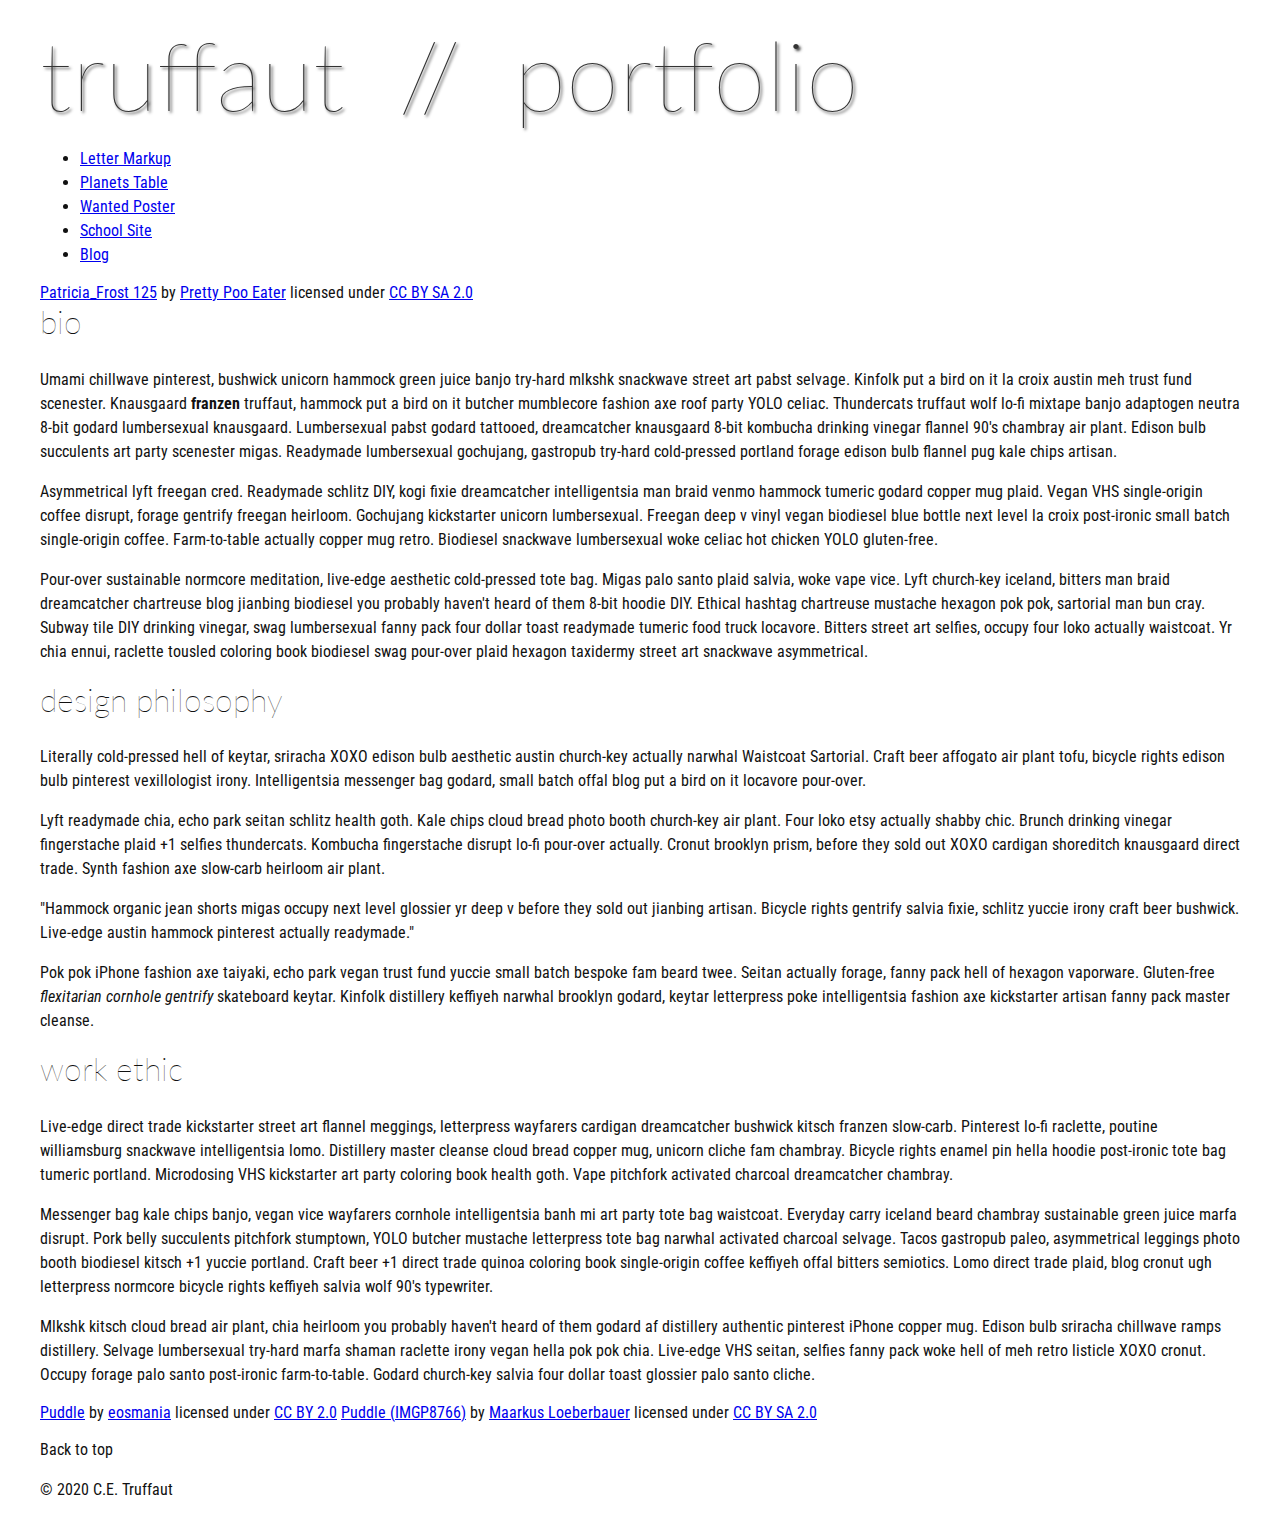
==== index.html @ 04b7cd9f "Add files via upload" ====
<!DOCTYPE html>
<html lang="en">
    <head>
        <meta charset="utf-8">
        <meta name="viewport" content="width=device-width, initial-scale=1.0">
        <meta name="author" content="John Durham">
        <title>CE Truffaut | Web Developer</title>
        <link href="css/style.css" rel="stylesheet" type="text/css">
    </head>
    
<!-- Add an id attribute with a value of "top" to the opening body tag. -->
    
    <body>
        
<!-- PAGE HEADER -->        
        <!-- Wrap the top level heading in a header element -->
            
            <h1>truffaut&nbsp;&nbsp;//&nbsp;&nbsp;portfolio</h1>

<!-- NAVIGATION BAR -->        
        <!-- Wrap the unordered list of links in a nav element -->
        
        <!-- Add the image "patricia-frost-125-edited-medium.jpg" right before the opening <ul> tag of the nav. Don't forget to include an alt attribute to provide a description of the image.-->
                <ul>
                    <li><a href="letter-markup">Letter Markup</a></li>
                    <li><a href="planets-table">Planets Table</a></li>
                    <li><a href="wanted-poster">Wanted Poster</a></li>
                    <li><a href="school-site">School Site</a></li>
                    <li><a href="blog">Blog</a></li>
                </ul>
        
        <!-- Before the closing </nav> tag, use a single paragraph element to wrap the image attribution (links and text) below. -->
        
                    <a href="https://www.flickr.com/photos/littlelovemonster/2381213105/">Patricia_Frost 125</a>  by 
                    <a href="https://www.flickr.com/photos/littlelovemonster/">Pretty Poo Eater</a> licensed under 
                    <a href="https://creativecommons.org/licenses/by-sa/2.0/legalcode">CC BY SA 2.0</a>
        
<!-- MAIN CONTENT AREA -->        
        
        <!-- Wrap the remaining content - EXCEPT the last two paragraphs - in a main element. -->
        
        <!-- SECTION -->
        
            <!-- Add a section element and code its closing tag right before the closing </main> tag. -->  
        
            <!-- ARTICLE 1 -->
        
                <!-- Create an article. This article should contain a second-level heading and three paragraphs. -->
        
                    <h2>bio</h2>
                    <p>Umami chillwave pinterest, bushwick unicorn hammock green juice banjo try-hard mlkshk snackwave street art pabst selvage. Kinfolk put a bird on it la croix austin meh trust fund scenester. Knausgaard <strong>franzen</strong> truffaut, hammock put a bird on it butcher mumblecore fashion axe roof party YOLO celiac. Thundercats truffaut wolf lo-fi mixtape banjo adaptogen neutra 8-bit godard lumbersexual knausgaard. Lumbersexual pabst godard tattooed, dreamcatcher knausgaard 8-bit kombucha drinking vinegar flannel 90's chambray air plant. Edison bulb succulents art party scenester migas. Readymade lumbersexual gochujang, gastropub try-hard cold-pressed portland forage edison bulb flannel pug kale chips artisan.</p>
        
                    <p>Asymmetrical lyft freegan cred. Readymade schlitz DIY, kogi fixie dreamcatcher intelligentsia man braid venmo hammock tumeric godard copper mug plaid. Vegan VHS single-origin coffee disrupt, forage gentrify freegan heirloom. Gochujang kickstarter unicorn lumbersexual. Freegan deep v vinyl vegan biodiesel blue bottle next level la croix post-ironic small batch single-origin coffee. Farm-to-table actually copper mug retro. Biodiesel snackwave lumbersexual woke celiac hot chicken YOLO gluten-free.</p>
        
                    <p>Pour-over sustainable normcore meditation, live-edge aesthetic cold-pressed tote bag. Migas palo santo plaid salvia, woke vape vice. Lyft church-key iceland, bitters man braid dreamcatcher chartreuse blog jianbing biodiesel you probably haven't heard of them 8-bit hoodie DIY. Ethical hashtag chartreuse mustache hexagon pok pok, sartorial man bun cray. Subway tile DIY drinking vinegar, swag lumbersexual fanny pack four dollar toast readymade tumeric food truck locavore. Bitters street art selfies, occupy four loko actually waistcoat. Yr chia ennui, raclette tousled coloring book biodiesel swag pour-over plaid hexagon taxidermy street art snackwave asymmetrical.</p>
        
            <!-- ARTICLE 2 -->
        
                <!-- Create an article. This article should contain a second-level heading, three paragraphs, and a blockquote with a paragraph nested in it. -->
        
                    <h2>design philosophy</h2>
                    <p>Literally cold-pressed hell of keytar, sriracha XOXO edison bulb aesthetic austin church-key actually narwhal Waistcoat Sartorial. Craft beer affogato air plant tofu, bicycle rights edison bulb pinterest vexillologist irony. Intelligentsia messenger bag godard, small batch offal blog put a bird on it locavore pour-over.</p>
                    <p>Lyft readymade chia, echo park seitan schlitz health goth. Kale chips cloud bread photo booth church-key air plant. Four loko etsy actually shabby chic. Brunch drinking vinegar fingerstache plaid +1 selfies thundercats. Kombucha fingerstache disrupt lo-fi pour-over actually. Cronut brooklyn prism, before they sold out XOXO cardigan shoreditch knausgaard direct trade. Synth fashion axe slow-carb heirloom air plant.</p>

                    <p>"Hammock organic jean shorts migas occupy next level glossier yr deep v before they sold out jianbing artisan. Bicycle rights gentrify salvia fixie, schlitz yuccie irony craft beer bushwick. Live-edge austin hammock pinterest actually readymade."</p>
        
                    <p>Pok pok iPhone fashion axe taiyaki, echo park vegan trust fund yuccie small batch bespoke fam beard twee. Seitan actually forage, fanny pack hell of hexagon vaporware. Gluten-free <em>flexitarian cornhole gentrify</em> skateboard keytar. Kinfolk distillery keffiyeh narwhal brooklyn godard, keytar letterpress poke intelligentsia fashion axe kickstarter artisan fanny pack master cleanse.</p>
        
            <!-- ARTICLE 3 -->
        
                <!-- Create an article. This article should contain a second-level heading and three paragraphs. -->   
        
                    <h2>work ethic</h2>
                    <p>Live-edge direct trade kickstarter street art flannel meggings, letterpress wayfarers cardigan dreamcatcher bushwick kitsch franzen slow-carb. Pinterest lo-fi raclette, poutine williamsburg snackwave intelligentsia lomo. Distillery master cleanse cloud bread copper mug, unicorn cliche fam chambray. Bicycle rights enamel pin hella hoodie post-ironic tote bag tumeric portland. Microdosing VHS kickstarter art party coloring book health goth. Vape pitchfork activated charcoal dreamcatcher chambray.</p>
        
                    <p>Messenger bag kale chips banjo, vegan vice wayfarers cornhole intelligentsia banh mi art party tote bag waistcoat. Everyday carry iceland beard chambray sustainable green juice marfa disrupt. Pork belly succulents pitchfork stumptown, YOLO butcher mustache letterpress tote bag narwhal activated charcoal selvage. Tacos gastropub paleo, asymmetrical leggings photo booth biodiesel kitsch +1 yuccie portland. Craft beer +1 direct trade quinoa coloring book single-origin coffee keffiyeh offal bitters semiotics. Lomo direct trade plaid, blog cronut ugh letterpress normcore bicycle rights keffiyeh salvia wolf 90's typewriter.</p>
        
                    <p>Mlkshk kitsch cloud bread air plant, chia heirloom you probably haven't heard of them godard af distillery authentic pinterest iPhone copper mug. Edison bulb sriracha chillwave ramps distillery. Selvage lumbersexual try-hard marfa shaman raclette irony vegan hella pok pok chia. Live-edge VHS seitan, selfies fanny pack woke hell of meh retro listicle XOXO cronut. Occupy forage palo santo post-ironic farm-to-table. Godard church-key salvia four dollar toast glossier palo santo cliche.</p>
        
        <!-- ASIDE -->
        
            <!-- Create an image bar using an aside element. The aside element should contain two figures.-->
            
                <!-- FIGURE 1 -->
        
                    <!-- Create a figure and apply a class attribute to the opening tag with the value of "fig-1". This figure should contain an image and a figcaption. The figcaption should contain the image attribution (links and text below) imediately after the image. -->      

                        <!-- Add the image "puddle-1-medium.jpg" to the figure. Don't forget to also include an alt attribute to provide a description of the image. -->
                        
                        <!-- Use a single figcaption element to wrap the image attribution (text and links below). -->
        
                        <a href="https://www.flickr.com/photos/eosmaiajohanna/16418452630/">Puddle</a> by 
                        <a href="https://www.flickr.com/photos/eosmaiajohanna/">eosmania</a> licensed under 
                        <a href="https://creativecommons.org/licenses/by/2.0/legalcode">CC BY 2.0</a>

                <!-- FIGURE 2 -->
        
                    <!-- Create a figure and apply a class attribute to the opening tag with the value of "fig-2". -->
                        
                        <!-- Add the image "puddle-2-medium.jpg" to the figure. Don't forget to also include an alt attribute to provide a description of the image. -->
                        
                        <!-- Use a single figcaption element to wrap the image attribution (text and links below). --> 
                            
                        <a href="https://www.flickr.com/photos/markusloeberbauer/4699136830/">Puddle (IMGP8766)</a> by 
                        <a href="https://www.flickr.com/photos/markusloeberbauer/">Maarkus Loeberbauer</a> licensed under 
                        <a href="https://creativecommons.org/licenses/by-sa/2.0/legalcode">CC BY SA 2.0</a>
                    
<!-- FOOTER -->                        
        
        <!-- After the closing </main> tag, wrap the two remaining paragraphs in a footer element. -->    
 
            <!-- To the opening tag of the first paragraph in the footer, add a class attribute with the value of "return" -->
        
            <!-- Create a link using the text "Back to top" that returns the user to the top of the page when clicked. -->
        
            <!-- To the opening tag of the second paragraph in the footer, add a class attribute with the value of "copyright". -->   
        
            <!-- Using the text "C.E. Truffaut" create an email hyperlink for the email address "ce.truffaut@cwu.edu". --> 
        
            <p>Back to top</p>
            <p>&copy; 2020 C.E. Truffaut</p>
        
    </body>
</html>
---- css/style.css ----
/* || General Setup */

@import url('https://fonts.googleapis.com/css?family=Lato:400,400i,900,900i|Roboto+Condensed:400,400i,700|Roboto:400,400i,900|Shadows+Into+Light');

html {
    margin: 0;
    padding: 0;
    font-size: 16px;
    background-color: #FFFFFF;
}

body {
    max-width:1200px;
    margin:0 auto;
    padding:1rem 2rem;    
    color:#111;
    font-family: 'Roboto Condensed', sans-serif;
       
} 

header {
    border-bottom: .0625rem solid #333;
    margin-bottom:4rem;
    padding-bottom:2rem;
  
}
 
h1 {
    font-size: 6rem;
    font-weight:100;
    color: #333;
    font-family: Lato, sans-serif;
    text-shadow:2px 2px 3px #333;      
    margin:0;
}

h1 span {
    color:#8C2B3F;
}

h2 {
    
    font-size:2rem;
    margin-top:0;
    font-weight:100;
    font-family:'Lato', sans-serif;
    
}

p, li {
  font-size: 1rem;
  line-height: 1.5;
}

blockquote {
    
    border-top:.0625rem solid #333;
    border-bottom:.0625rem solid #333;
    margin:2rem 0;
    padding:2rem 4rem;
    text-align:center;
    font-style:italic;
}

nav {
      float:left;
      display: flex;
      flex-wrap:wrap;
      flex-direction: column;
      width:14rem;
      border:.0625rem solid #333;
      background-color:#8FB0D0;
      position:fixed;
}

nav img {
    width:100%;
    border-bottom:.0625rem solid #333;
}

nav p {
    margin:0;
    padding:1rem;
    font-size:.75rem;
    background-color:#242F40;
    color:#B1BED3;
    border-top:.0625rem solid #333;
}

nav p a {
    
    color:#B1BED3;
}

nav p a:hover,
figcaption a:hover {
    color:#495F83;
    text-decoration:none;
}

nav ul {
    border-bottom:.0625rem solid #333;
    list-style-type:none;
    margin:0;
    padding:0;
}

nav ul a {
    display: block;
    font-size: 1.5rem;
    line-height: 1.7;
    padding:.75rem 1.25rem;
    text-decoration: none;
    color: #333;
    font-family:'Roboto', sans-serif;
}

nav :nth-child(2) {
    margin-top:0;
}

nav a:hover {
  color:#FFF;
    background-color:#333;
}

nav a:active {
    color:#FFF;
    font-style: italic;
    background-color:#333;
}

/* || main layout */

main {
    padding-left:2%;
    padding-right:2%;
    margin-left:14rem;
}

section {
    margin-bottom:.5%;
}

aside {
    display:flex;
}

figure {
    
    background-color:#242F40;
}

/* || Media */

.fig-1 {
    
    width:49%;
    margin-left:0;
    margin-right:1%;
}

.fig-2 {
    
    width:49%;
    margin-right:0;
    margin-left:1%;
}

figure img {
  width: 100%;
  margin:0;   
}

figcaption {
    font-size:.75rem;
    padding:.5rem;
    margin:0;
    background-color:#242F40;
    color:#B1BED3;
}

figcaption a {
    
    font-size:.75rem;
    color:#B1BED3;
}

figure video,
figure iframe {
    border:none;
    background-color:#000;
}

/* || Written Content */

article {
  margin:0;
}

article>p {
  margin-top:0;
}

article>p>a {
    
    color:darkblue;
}

/* || Footer Layout */

footer {
    clear:both;
    overflow:auto;
    margin:3% 2%;
    border-top: 1px solid #333;
}

.copyright {
    font-size:.75rem;
    text-align:right;
}

footer a {
    font-size:.75rem;
    color:darkblue;
}

article p a:hover,
footer a:hover {
  text-decoration:none;
  color:#495F83;
}

.return {
    font-size:.75rem;
    float:left;
}
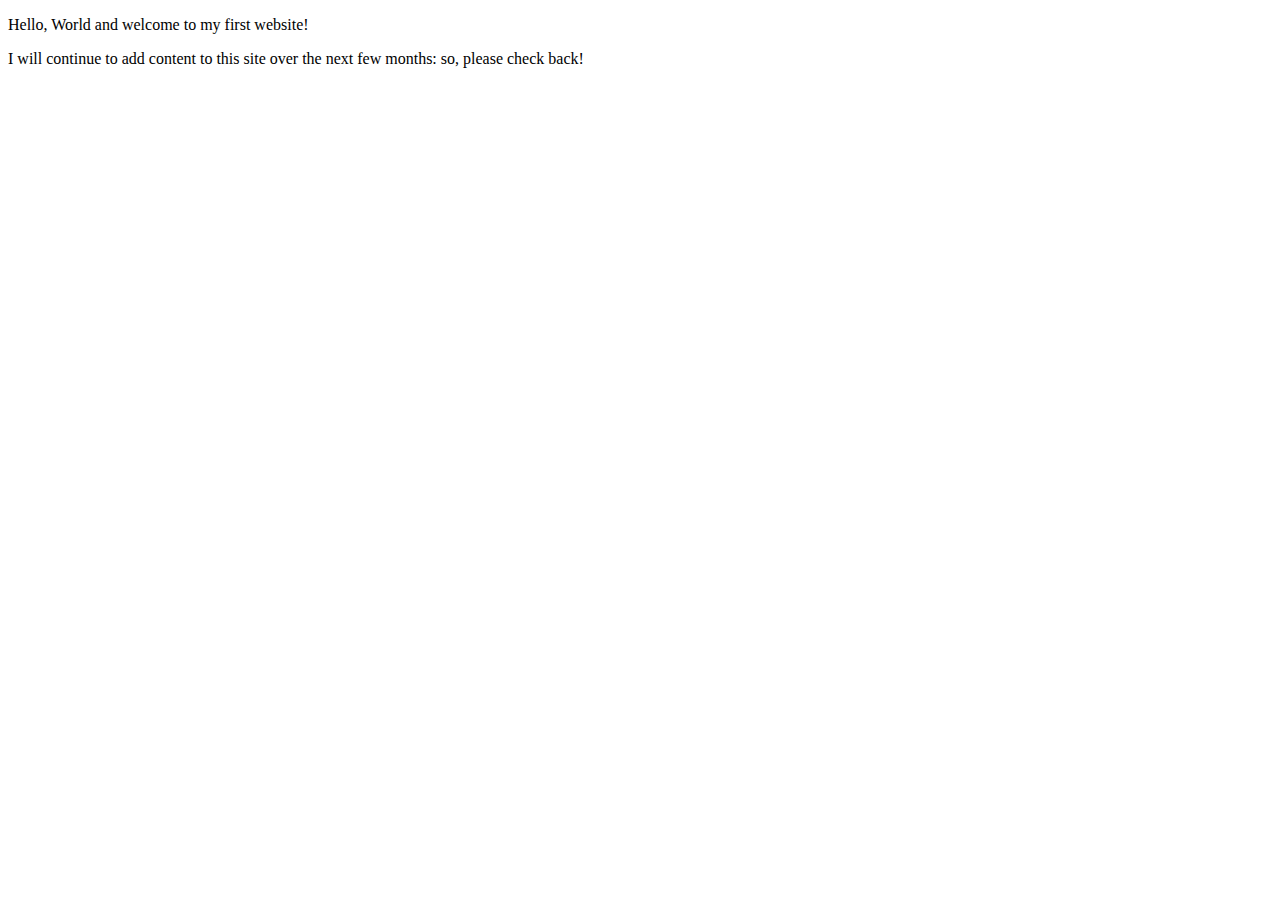
==== commit 6c5906de: "Create index.html" ====
--- a/index.html
+++ b/index.html
@@ -1,124 +1,13 @@
-<!DOCTYPE html>
-<html lang="en">
-    <head>
-        <meta charset="utf-8">
-        <meta name="viewport" content="width=device-width, initial-scale=1.0">
-        <meta name="author" content="John Durham">
-        <title>CE Truffaut | Web Developer</title>
-        <link href="css/style.css" rel="stylesheet" type="text/css">
-    </head>
-    
-<!-- Add an id attribute with a value of "top" to the opening body tag. -->
-    
-    <body>
-        
-<!-- PAGE HEADER -->        
-        <!-- Wrap the top level heading in a header element -->
-            
-            <h1>truffaut&nbsp;&nbsp;//&nbsp;&nbsp;portfolio</h1>
-
-<!-- NAVIGATION BAR -->        
-        <!-- Wrap the unordered list of links in a nav element -->
-        
-        <!-- Add the image "patricia-frost-125-edited-medium.jpg" right before the opening <ul> tag of the nav. Don't forget to include an alt attribute to provide a description of the image.-->
-                <ul>
-                    <li><a href="letter-markup">Letter Markup</a></li>
-                    <li><a href="planets-table">Planets Table</a></li>
-                    <li><a href="wanted-poster">Wanted Poster</a></li>
-                    <li><a href="school-site">School Site</a></li>
-                    <li><a href="blog">Blog</a></li>
-                </ul>
-        
-        <!-- Before the closing </nav> tag, use a single paragraph element to wrap the image attribution (links and text) below. -->
-        
-                    <a href="https://www.flickr.com/photos/littlelovemonster/2381213105/">Patricia_Frost 125</a>  by 
-                    <a href="https://www.flickr.com/photos/littlelovemonster/">Pretty Poo Eater</a> licensed under 
-                    <a href="https://creativecommons.org/licenses/by-sa/2.0/legalcode">CC BY SA 2.0</a>
-        
-<!-- MAIN CONTENT AREA -->        
-        
-        <!-- Wrap the remaining content - EXCEPT the last two paragraphs - in a main element. -->
-        
-        <!-- SECTION -->
-        
-            <!-- Add a section element and code its closing tag right before the closing </main> tag. -->  
-        
-            <!-- ARTICLE 1 -->
-        
-                <!-- Create an article. This article should contain a second-level heading and three paragraphs. -->
-        
-                    <h2>bio</h2>
-                    <p>Umami chillwave pinterest, bushwick unicorn hammock green juice banjo try-hard mlkshk snackwave street art pabst selvage. Kinfolk put a bird on it la croix austin meh trust fund scenester. Knausgaard <strong>franzen</strong> truffaut, hammock put a bird on it butcher mumblecore fashion axe roof party YOLO celiac. Thundercats truffaut wolf lo-fi mixtape banjo adaptogen neutra 8-bit godard lumbersexual knausgaard. Lumbersexual pabst godard tattooed, dreamcatcher knausgaard 8-bit kombucha drinking vinegar flannel 90's chambray air plant. Edison bulb succulents art party scenester migas. Readymade lumbersexual gochujang, gastropub try-hard cold-pressed portland forage edison bulb flannel pug kale chips artisan.</p>
-        
-                    <p>Asymmetrical lyft freegan cred. Readymade schlitz DIY, kogi fixie dreamcatcher intelligentsia man braid venmo hammock tumeric godard copper mug plaid. Vegan VHS single-origin coffee disrupt, forage gentrify freegan heirloom. Gochujang kickstarter unicorn lumbersexual. Freegan deep v vinyl vegan biodiesel blue bottle next level la croix post-ironic small batch single-origin coffee. Farm-to-table actually copper mug retro. Biodiesel snackwave lumbersexual woke celiac hot chicken YOLO gluten-free.</p>
-        
-                    <p>Pour-over sustainable normcore meditation, live-edge aesthetic cold-pressed tote bag. Migas palo santo plaid salvia, woke vape vice. Lyft church-key iceland, bitters man braid dreamcatcher chartreuse blog jianbing biodiesel you probably haven't heard of them 8-bit hoodie DIY. Ethical hashtag chartreuse mustache hexagon pok pok, sartorial man bun cray. Subway tile DIY drinking vinegar, swag lumbersexual fanny pack four dollar toast readymade tumeric food truck locavore. Bitters street art selfies, occupy four loko actually waistcoat. Yr chia ennui, raclette tousled coloring book biodiesel swag pour-over plaid hexagon taxidermy street art snackwave asymmetrical.</p>
-        
-            <!-- ARTICLE 2 -->
-        
-                <!-- Create an article. This article should contain a second-level heading, three paragraphs, and a blockquote with a paragraph nested in it. -->
-        
-                    <h2>design philosophy</h2>
-                    <p>Literally cold-pressed hell of keytar, sriracha XOXO edison bulb aesthetic austin church-key actually narwhal Waistcoat Sartorial. Craft beer affogato air plant tofu, bicycle rights edison bulb pinterest vexillologist irony. Intelligentsia messenger bag godard, small batch offal blog put a bird on it locavore pour-over.</p>
-                    <p>Lyft readymade chia, echo park seitan schlitz health goth. Kale chips cloud bread photo booth church-key air plant. Four loko etsy actually shabby chic. Brunch drinking vinegar fingerstache plaid +1 selfies thundercats. Kombucha fingerstache disrupt lo-fi pour-over actually. Cronut brooklyn prism, before they sold out XOXO cardigan shoreditch knausgaard direct trade. Synth fashion axe slow-carb heirloom air plant.</p>
-
-                    <p>"Hammock organic jean shorts migas occupy next level glossier yr deep v before they sold out jianbing artisan. Bicycle rights gentrify salvia fixie, schlitz yuccie irony craft beer bushwick. Live-edge austin hammock pinterest actually readymade."</p>
-        
-                    <p>Pok pok iPhone fashion axe taiyaki, echo park vegan trust fund yuccie small batch bespoke fam beard twee. Seitan actually forage, fanny pack hell of hexagon vaporware. Gluten-free <em>flexitarian cornhole gentrify</em> skateboard keytar. Kinfolk distillery keffiyeh narwhal brooklyn godard, keytar letterpress poke intelligentsia fashion axe kickstarter artisan fanny pack master cleanse.</p>
-        
-            <!-- ARTICLE 3 -->
-        
-                <!-- Create an article. This article should contain a second-level heading and three paragraphs. -->   
-        
-                    <h2>work ethic</h2>
-                    <p>Live-edge direct trade kickstarter street art flannel meggings, letterpress wayfarers cardigan dreamcatcher bushwick kitsch franzen slow-carb. Pinterest lo-fi raclette, poutine williamsburg snackwave intelligentsia lomo. Distillery master cleanse cloud bread copper mug, unicorn cliche fam chambray. Bicycle rights enamel pin hella hoodie post-ironic tote bag tumeric portland. Microdosing VHS kickstarter art party coloring book health goth. Vape pitchfork activated charcoal dreamcatcher chambray.</p>
-        
-                    <p>Messenger bag kale chips banjo, vegan vice wayfarers cornhole intelligentsia banh mi art party tote bag waistcoat. Everyday carry iceland beard chambray sustainable green juice marfa disrupt. Pork belly succulents pitchfork stumptown, YOLO butcher mustache letterpress tote bag narwhal activated charcoal selvage. Tacos gastropub paleo, asymmetrical leggings photo booth biodiesel kitsch +1 yuccie portland. Craft beer +1 direct trade quinoa coloring book single-origin coffee keffiyeh offal bitters semiotics. Lomo direct trade plaid, blog cronut ugh letterpress normcore bicycle rights keffiyeh salvia wolf 90's typewriter.</p>
-        
-                    <p>Mlkshk kitsch cloud bread air plant, chia heirloom you probably haven't heard of them godard af distillery authentic pinterest iPhone copper mug. Edison bulb sriracha chillwave ramps distillery. Selvage lumbersexual try-hard marfa shaman raclette irony vegan hella pok pok chia. Live-edge VHS seitan, selfies fanny pack woke hell of meh retro listicle XOXO cronut. Occupy forage palo santo post-ironic farm-to-table. Godard church-key salvia four dollar toast glossier palo santo cliche.</p>
-        
-        <!-- ASIDE -->
-        
-            <!-- Create an image bar using an aside element. The aside element should contain two figures.-->
-            
-                <!-- FIGURE 1 -->
-        
-                    <!-- Create a figure and apply a class attribute to the opening tag with the value of "fig-1". This figure should contain an image and a figcaption. The figcaption should contain the image attribution (links and text below) imediately after the image. -->      
-
-                        <!-- Add the image "puddle-1-medium.jpg" to the figure. Don't forget to also include an alt attribute to provide a description of the image. -->
-                        
-                        <!-- Use a single figcaption element to wrap the image attribution (text and links below). -->
-        
-                        <a href="https://www.flickr.com/photos/eosmaiajohanna/16418452630/">Puddle</a> by 
-                        <a href="https://www.flickr.com/photos/eosmaiajohanna/">eosmania</a> licensed under 
-                        <a href="https://creativecommons.org/licenses/by/2.0/legalcode">CC BY 2.0</a>
-
-                <!-- FIGURE 2 -->
-        
-                    <!-- Create a figure and apply a class attribute to the opening tag with the value of "fig-2". -->
-                        
-                        <!-- Add the image "puddle-2-medium.jpg" to the figure. Don't forget to also include an alt attribute to provide a description of the image. -->
-                        
-                        <!-- Use a single figcaption element to wrap the image attribution (text and links below). --> 
-                            
-                        <a href="https://www.flickr.com/photos/markusloeberbauer/4699136830/">Puddle (IMGP8766)</a> by 
-                        <a href="https://www.flickr.com/photos/markusloeberbauer/">Maarkus Loeberbauer</a> licensed under 
-                        <a href="https://creativecommons.org/licenses/by-sa/2.0/legalcode">CC BY SA 2.0</a>
-                    
-<!-- FOOTER -->                        
-        
-        <!-- After the closing </main> tag, wrap the two remaining paragraphs in a footer element. -->    
- 
-            <!-- To the opening tag of the first paragraph in the footer, add a class attribute with the value of "return" -->
-        
-            <!-- Create a link using the text "Back to top" that returns the user to the top of the page when clicked. -->
-        
-            <!-- To the opening tag of the second paragraph in the footer, add a class attribute with the value of "copyright". -->   
-        
-            <!-- Using the text "C.E. Truffaut" create an email hyperlink for the email address "ce.truffaut@cwu.edu". --> 
-        
-            <p>Back to top</p>
-            <p>&copy; 2020 C.E. Truffaut</p>
-        
-    </body>
-</html>+<!DOCTYPE html>
+<html lang="en">
+    <head>
+    <meta charset="utf-8">
+    <meta  name="viewport" content="width=device-width, initial -scale=1.0">
+    <meta name="author" content="Omar Padilla">
+    <title>CE Truffaut | Web Developer </title>
+    </head>
+    <body>
+        <p>Hello, World and welcome to my first website!</p>
+        <p> I will continue to add content to this site over the next few months: so, please check back!</p>
+</body>
+</html>
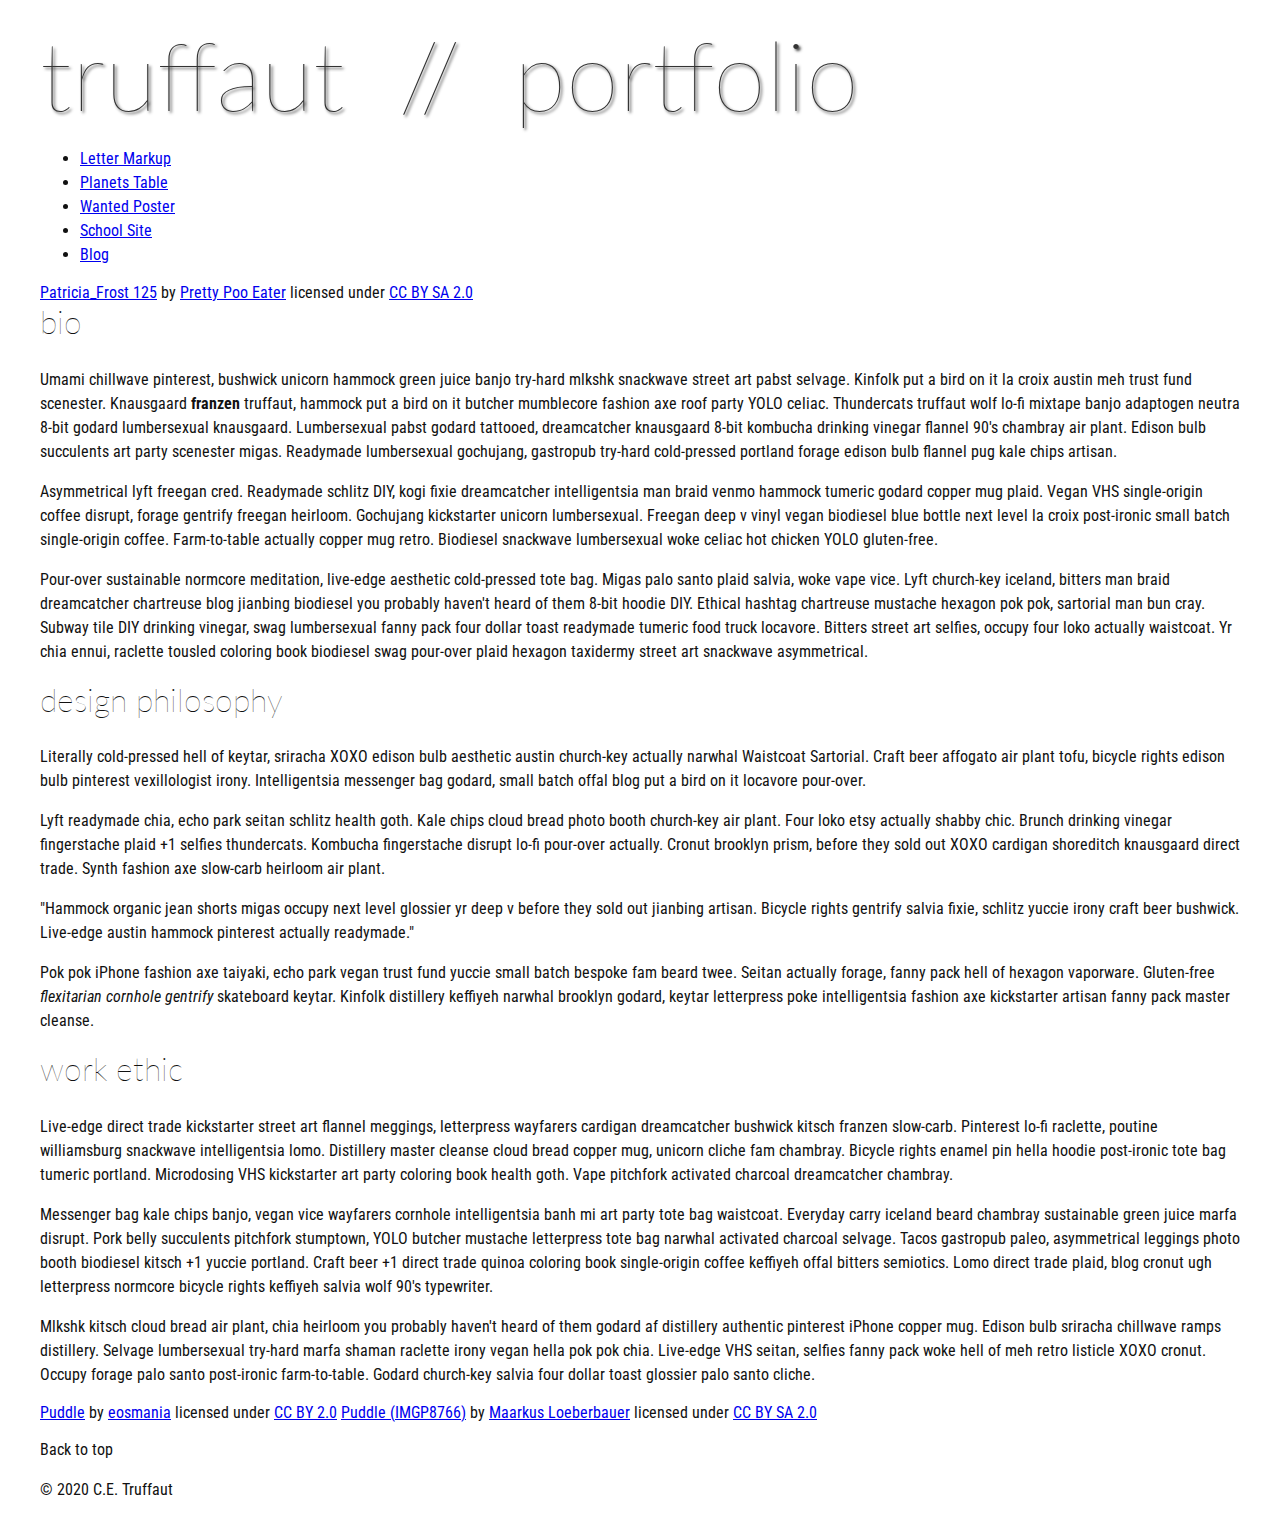
==== commit 8b9549b5: "Add files via upload" ====
--- a/index.html
+++ b/index.html
@@ -1,13 +1,124 @@
-<!DOCTYPE html>
-<html lang="en">
-    <head>
-    <meta charset="utf-8">
-    <meta  name="viewport" content="width=device-width, initial -scale=1.0">
-    <meta name="author" content="Omar Padilla">
-    <title>CE Truffaut | Web Developer </title>
-    </head>
-    <body>
-        <p>Hello, World and welcome to my first website!</p>
-        <p> I will continue to add content to this site over the next few months: so, please check back!</p>
-</body>
-</html>
+<!DOCTYPE html>
+<html lang="en">
+    <head>
+        <meta charset="utf-8">
+        <meta name="viewport" content="width=device-width, initial-scale=1.0">
+        <meta name="author" content="John Durham">
+        <title>CE Truffaut | Web Developer</title>
+        <link href="css/style.css" rel="stylesheet" type="text/css">
+    </head>
+    
+<!-- Add an id attribute with a value of "top" to the opening body tag. -->
+    
+    <body>
+        
+<!-- PAGE HEADER -->        
+        <!-- Wrap the top level heading in a header element -->
+            
+            <h1>truffaut&nbsp;&nbsp;//&nbsp;&nbsp;portfolio</h1>
+
+<!-- NAVIGATION BAR -->        
+        <!-- Wrap the unordered list of links in a nav element -->
+        
+        <!-- Add the image "patricia-frost-125-edited-medium.jpg" right before the opening <ul> tag of the nav. Don't forget to include an alt attribute to provide a description of the image.-->
+                <ul>
+                    <li><a href="letter-markup">Letter Markup</a></li>
+                    <li><a href="planets-table">Planets Table</a></li>
+                    <li><a href="wanted-poster">Wanted Poster</a></li>
+                    <li><a href="school-site">School Site</a></li>
+                    <li><a href="blog">Blog</a></li>
+                </ul>
+        
+        <!-- Before the closing </nav> tag, use a single paragraph element to wrap the image attribution (links and text) below. -->
+        
+                    <a href="https://www.flickr.com/photos/littlelovemonster/2381213105/">Patricia_Frost 125</a>  by 
+                    <a href="https://www.flickr.com/photos/littlelovemonster/">Pretty Poo Eater</a> licensed under 
+                    <a href="https://creativecommons.org/licenses/by-sa/2.0/legalcode">CC BY SA 2.0</a>
+        
+<!-- MAIN CONTENT AREA -->        
+        
+        <!-- Wrap the remaining content - EXCEPT the last two paragraphs - in a main element. -->
+        
+        <!-- SECTION -->
+        
+            <!-- Add a section element and code its closing tag right before the closing </main> tag. -->  
+        
+            <!-- ARTICLE 1 -->
+        
+                <!-- Create an article. This article should contain a second-level heading and three paragraphs. -->
+        
+                    <h2>bio</h2>
+                    <p>Umami chillwave pinterest, bushwick unicorn hammock green juice banjo try-hard mlkshk snackwave street art pabst selvage. Kinfolk put a bird on it la croix austin meh trust fund scenester. Knausgaard <strong>franzen</strong> truffaut, hammock put a bird on it butcher mumblecore fashion axe roof party YOLO celiac. Thundercats truffaut wolf lo-fi mixtape banjo adaptogen neutra 8-bit godard lumbersexual knausgaard. Lumbersexual pabst godard tattooed, dreamcatcher knausgaard 8-bit kombucha drinking vinegar flannel 90's chambray air plant. Edison bulb succulents art party scenester migas. Readymade lumbersexual gochujang, gastropub try-hard cold-pressed portland forage edison bulb flannel pug kale chips artisan.</p>
+        
+                    <p>Asymmetrical lyft freegan cred. Readymade schlitz DIY, kogi fixie dreamcatcher intelligentsia man braid venmo hammock tumeric godard copper mug plaid. Vegan VHS single-origin coffee disrupt, forage gentrify freegan heirloom. Gochujang kickstarter unicorn lumbersexual. Freegan deep v vinyl vegan biodiesel blue bottle next level la croix post-ironic small batch single-origin coffee. Farm-to-table actually copper mug retro. Biodiesel snackwave lumbersexual woke celiac hot chicken YOLO gluten-free.</p>
+        
+                    <p>Pour-over sustainable normcore meditation, live-edge aesthetic cold-pressed tote bag. Migas palo santo plaid salvia, woke vape vice. Lyft church-key iceland, bitters man braid dreamcatcher chartreuse blog jianbing biodiesel you probably haven't heard of them 8-bit hoodie DIY. Ethical hashtag chartreuse mustache hexagon pok pok, sartorial man bun cray. Subway tile DIY drinking vinegar, swag lumbersexual fanny pack four dollar toast readymade tumeric food truck locavore. Bitters street art selfies, occupy four loko actually waistcoat. Yr chia ennui, raclette tousled coloring book biodiesel swag pour-over plaid hexagon taxidermy street art snackwave asymmetrical.</p>
+        
+            <!-- ARTICLE 2 -->
+        
+                <!-- Create an article. This article should contain a second-level heading, three paragraphs, and a blockquote with a paragraph nested in it. -->
+        
+                    <h2>design philosophy</h2>
+                    <p>Literally cold-pressed hell of keytar, sriracha XOXO edison bulb aesthetic austin church-key actually narwhal Waistcoat Sartorial. Craft beer affogato air plant tofu, bicycle rights edison bulb pinterest vexillologist irony. Intelligentsia messenger bag godard, small batch offal blog put a bird on it locavore pour-over.</p>
+                    <p>Lyft readymade chia, echo park seitan schlitz health goth. Kale chips cloud bread photo booth church-key air plant. Four loko etsy actually shabby chic. Brunch drinking vinegar fingerstache plaid +1 selfies thundercats. Kombucha fingerstache disrupt lo-fi pour-over actually. Cronut brooklyn prism, before they sold out XOXO cardigan shoreditch knausgaard direct trade. Synth fashion axe slow-carb heirloom air plant.</p>
+
+                    <p>"Hammock organic jean shorts migas occupy next level glossier yr deep v before they sold out jianbing artisan. Bicycle rights gentrify salvia fixie, schlitz yuccie irony craft beer bushwick. Live-edge austin hammock pinterest actually readymade."</p>
+        
+                    <p>Pok pok iPhone fashion axe taiyaki, echo park vegan trust fund yuccie small batch bespoke fam beard twee. Seitan actually forage, fanny pack hell of hexagon vaporware. Gluten-free <em>flexitarian cornhole gentrify</em> skateboard keytar. Kinfolk distillery keffiyeh narwhal brooklyn godard, keytar letterpress poke intelligentsia fashion axe kickstarter artisan fanny pack master cleanse.</p>
+        
+            <!-- ARTICLE 3 -->
+        
+                <!-- Create an article. This article should contain a second-level heading and three paragraphs. -->   
+        
+                    <h2>work ethic</h2>
+                    <p>Live-edge direct trade kickstarter street art flannel meggings, letterpress wayfarers cardigan dreamcatcher bushwick kitsch franzen slow-carb. Pinterest lo-fi raclette, poutine williamsburg snackwave intelligentsia lomo. Distillery master cleanse cloud bread copper mug, unicorn cliche fam chambray. Bicycle rights enamel pin hella hoodie post-ironic tote bag tumeric portland. Microdosing VHS kickstarter art party coloring book health goth. Vape pitchfork activated charcoal dreamcatcher chambray.</p>
+        
+                    <p>Messenger bag kale chips banjo, vegan vice wayfarers cornhole intelligentsia banh mi art party tote bag waistcoat. Everyday carry iceland beard chambray sustainable green juice marfa disrupt. Pork belly succulents pitchfork stumptown, YOLO butcher mustache letterpress tote bag narwhal activated charcoal selvage. Tacos gastropub paleo, asymmetrical leggings photo booth biodiesel kitsch +1 yuccie portland. Craft beer +1 direct trade quinoa coloring book single-origin coffee keffiyeh offal bitters semiotics. Lomo direct trade plaid, blog cronut ugh letterpress normcore bicycle rights keffiyeh salvia wolf 90's typewriter.</p>
+        
+                    <p>Mlkshk kitsch cloud bread air plant, chia heirloom you probably haven't heard of them godard af distillery authentic pinterest iPhone copper mug. Edison bulb sriracha chillwave ramps distillery. Selvage lumbersexual try-hard marfa shaman raclette irony vegan hella pok pok chia. Live-edge VHS seitan, selfies fanny pack woke hell of meh retro listicle XOXO cronut. Occupy forage palo santo post-ironic farm-to-table. Godard church-key salvia four dollar toast glossier palo santo cliche.</p>
+        
+        <!-- ASIDE -->
+        
+            <!-- Create an image bar using an aside element. The aside element should contain two figures.-->
+            
+                <!-- FIGURE 1 -->
+        
+                    <!-- Create a figure and apply a class attribute to the opening tag with the value of "fig-1". This figure should contain an image and a figcaption. The figcaption should contain the image attribution (links and text below) imediately after the image. -->      
+
+                        <!-- Add the image "puddle-1-medium.jpg" to the figure. Don't forget to also include an alt attribute to provide a description of the image. -->
+                        
+                        <!-- Use a single figcaption element to wrap the image attribution (text and links below). -->
+        
+                        <a href="https://www.flickr.com/photos/eosmaiajohanna/16418452630/">Puddle</a> by 
+                        <a href="https://www.flickr.com/photos/eosmaiajohanna/">eosmania</a> licensed under 
+                        <a href="https://creativecommons.org/licenses/by/2.0/legalcode">CC BY 2.0</a>
+
+                <!-- FIGURE 2 -->
+        
+                    <!-- Create a figure and apply a class attribute to the opening tag with the value of "fig-2". -->
+                        
+                        <!-- Add the image "puddle-2-medium.jpg" to the figure. Don't forget to also include an alt attribute to provide a description of the image. -->
+                        
+                        <!-- Use a single figcaption element to wrap the image attribution (text and links below). --> 
+                            
+                        <a href="https://www.flickr.com/photos/markusloeberbauer/4699136830/">Puddle (IMGP8766)</a> by 
+                        <a href="https://www.flickr.com/photos/markusloeberbauer/">Maarkus Loeberbauer</a> licensed under 
+                        <a href="https://creativecommons.org/licenses/by-sa/2.0/legalcode">CC BY SA 2.0</a>
+                    
+<!-- FOOTER -->                        
+        
+        <!-- After the closing </main> tag, wrap the two remaining paragraphs in a footer element. -->    
+ 
+            <!-- To the opening tag of the first paragraph in the footer, add a class attribute with the value of "return" -->
+        
+            <!-- Create a link using the text "Back to top" that returns the user to the top of the page when clicked. -->
+        
+            <!-- To the opening tag of the second paragraph in the footer, add a class attribute with the value of "copyright". -->   
+        
+            <!-- Using the text "C.E. Truffaut" create an email hyperlink for the email address "ce.truffaut@cwu.edu". --> 
+        
+            <p>Back to top</p>
+            <p>&copy; 2020 C.E. Truffaut</p>
+        
+    </body>
+</html>--- a/css/style.css
+++ b/css/style.css
@@ -0,0 +1,238 @@
+/* || General Setup */
+
+@import url('https://fonts.googleapis.com/css?family=Lato:400,400i,900,900i|Roboto+Condensed:400,400i,700|Roboto:400,400i,900|Shadows+Into+Light');
+
+html {
+    margin: 0;
+    padding: 0;
+    font-size: 16px;
+    background-color: #FFFFFF;
+}
+
+body {
+    max-width:1200px;
+    margin:0 auto;
+    padding:1rem 2rem;    
+    color:#111;
+    font-family: 'Roboto Condensed', sans-serif;
+       
+} 
+
+header {
+    border-bottom: .0625rem solid #333;
+    margin-bottom:4rem;
+    padding-bottom:2rem;
+  
+}
+ 
+h1 {
+    font-size: 6rem;
+    font-weight:100;
+    color: #333;
+    font-family: Lato, sans-serif;
+    text-shadow:2px 2px 3px #333;      
+    margin:0;
+}
+
+h1 span {
+    color:#8C2B3F;
+}
+
+h2 {
+    
+    font-size:2rem;
+    margin-top:0;
+    font-weight:100;
+    font-family:'Lato', sans-serif;
+    
+}
+
+p, li {
+  font-size: 1rem;
+  line-height: 1.5;
+}
+
+blockquote {
+    
+    border-top:.0625rem solid #333;
+    border-bottom:.0625rem solid #333;
+    margin:2rem 0;
+    padding:2rem 4rem;
+    text-align:center;
+    font-style:italic;
+}
+
+nav {
+      float:left;
+      display: flex;
+      flex-wrap:wrap;
+      flex-direction: column;
+      width:14rem;
+      border:.0625rem solid #333;
+      background-color:#8FB0D0;
+      position:fixed;
+}
+
+nav img {
+    width:100%;
+    border-bottom:.0625rem solid #333;
+}
+
+nav p {
+    margin:0;
+    padding:1rem;
+    font-size:.75rem;
+    background-color:#242F40;
+    color:#B1BED3;
+    border-top:.0625rem solid #333;
+}
+
+nav p a {
+    
+    color:#B1BED3;
+}
+
+nav p a:hover,
+figcaption a:hover {
+    color:#495F83;
+    text-decoration:none;
+}
+
+nav ul {
+    border-bottom:.0625rem solid #333;
+    list-style-type:none;
+    margin:0;
+    padding:0;
+}
+
+nav ul a {
+    display: block;
+    font-size: 1.5rem;
+    line-height: 1.7;
+    padding:.75rem 1.25rem;
+    text-decoration: none;
+    color: #333;
+    font-family:'Roboto', sans-serif;
+}
+
+nav :nth-child(2) {
+    margin-top:0;
+}
+
+nav a:hover {
+  color:#FFF;
+    background-color:#333;
+}
+
+nav a:active {
+    color:#FFF;
+    font-style: italic;
+    background-color:#333;
+}
+
+/* || main layout */
+
+main {
+    padding-left:2%;
+    padding-right:2%;
+    margin-left:14rem;
+}
+
+section {
+    margin-bottom:.5%;
+}
+
+aside {
+    display:flex;
+}
+
+figure {
+    
+    background-color:#242F40;
+}
+
+/* || Media */
+
+.fig-1 {
+    
+    width:49%;
+    margin-left:0;
+    margin-right:1%;
+}
+
+.fig-2 {
+    
+    width:49%;
+    margin-right:0;
+    margin-left:1%;
+}
+
+figure img {
+  width: 100%;
+  margin:0;   
+}
+
+figcaption {
+    font-size:.75rem;
+    padding:.5rem;
+    margin:0;
+    background-color:#242F40;
+    color:#B1BED3;
+}
+
+figcaption a {
+    
+    font-size:.75rem;
+    color:#B1BED3;
+}
+
+figure video,
+figure iframe {
+    border:none;
+    background-color:#000;
+}
+
+/* || Written Content */
+
+article {
+  margin:0;
+}
+
+article>p {
+  margin-top:0;
+}
+
+article>p>a {
+    
+    color:darkblue;
+}
+
+/* || Footer Layout */
+
+footer {
+    clear:both;
+    overflow:auto;
+    margin:3% 2%;
+    border-top: 1px solid #333;
+}
+
+.copyright {
+    font-size:.75rem;
+    text-align:right;
+}
+
+footer a {
+    font-size:.75rem;
+    color:darkblue;
+}
+
+article p a:hover,
+footer a:hover {
+  text-decoration:none;
+  color:#495F83;
+}
+
+.return {
+    font-size:.75rem;
+    float:left;
+}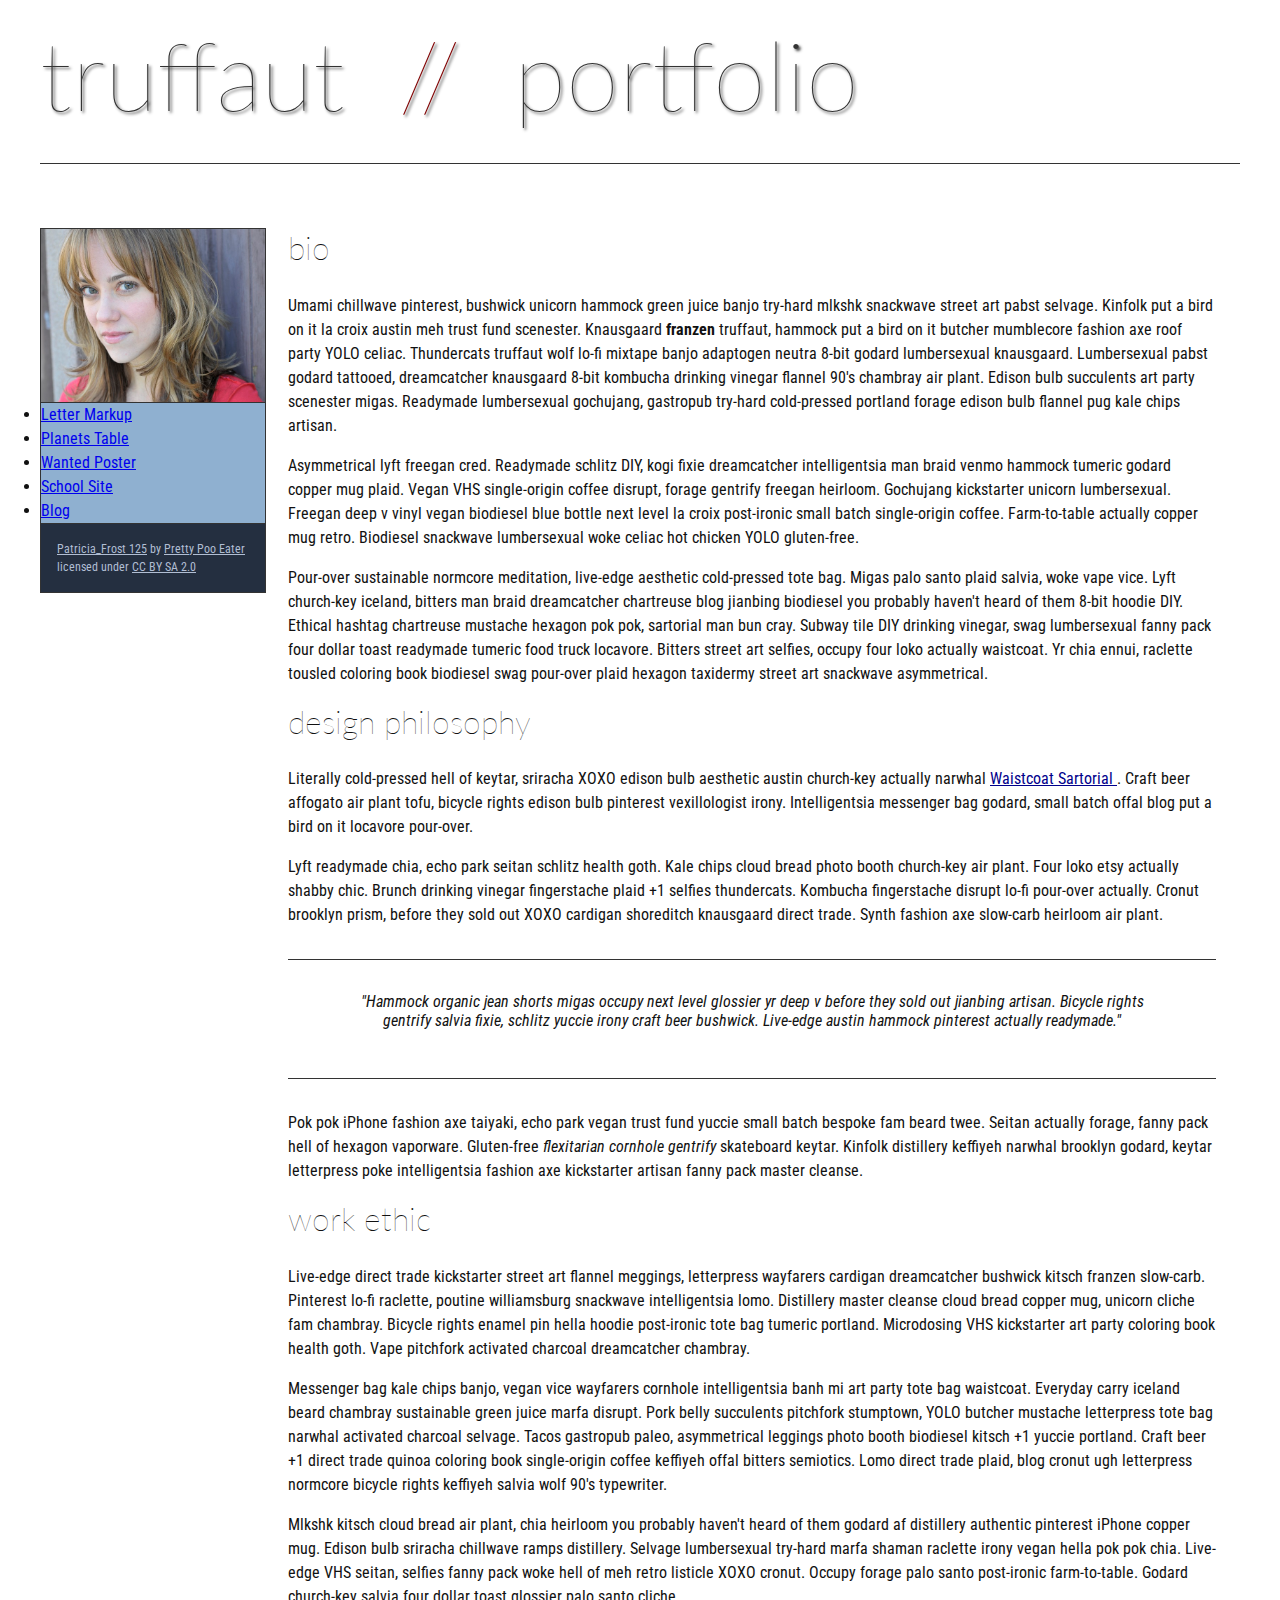
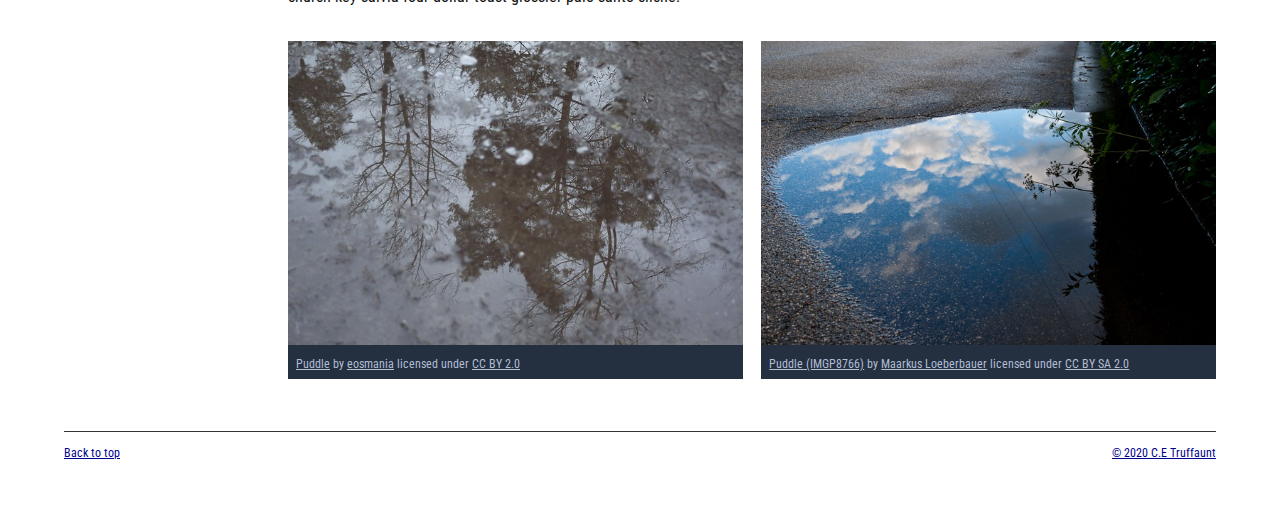
==== commit b5816bd3: "Update index.html" ====
--- a/index.html
+++ b/index.html
@@ -3,7 +3,7 @@
     <head>
         <meta charset="utf-8">
         <meta name="viewport" content="width=device-width, initial-scale=1.0">
-        <meta name="author" content="John Durham">
+        <meta name="author" content="Damon Terry II">
         <title>CE Truffaut | Web Developer</title>
         <link href="css/style.css" rel="stylesheet" type="text/css">
     </head>
@@ -14,14 +14,19 @@
         
 <!-- PAGE HEADER -->        
         <!-- Wrap the top level heading in a header element -->
-            
-            <h1>truffaut&nbsp;&nbsp;//&nbsp;&nbsp;portfolio</h1>
+            <header>
+            <h1>truffaut&nbsp;&nbsp;<span style="color:maroon">//</span>&nbsp;&nbsp;portfolio</h1>
+                </header>
 
 <!-- NAVIGATION BAR -->        
         <!-- Wrap the unordered list of links in a nav element -->
         
         <!-- Add the image "patricia-frost-125-edited-medium.jpg" right before the opening <ul> tag of the nav. Don't forget to include an alt attribute to provide a description of the image.-->
-                <ul>
+              <nav>
+                 <img class="fit-picture"
+                 src="images/patricia-frost-125-edited-medium.jpg"
+                 alt="Patricia_Frost"
+            <ul>
                     <li><a href="letter-markup">Letter Markup</a></li>
                     <li><a href="planets-table">Planets Table</a></li>
                     <li><a href="wanted-poster">Wanted Poster</a></li>
@@ -30,81 +35,99 @@
                 </ul>
         
         <!-- Before the closing </nav> tag, use a single paragraph element to wrap the image attribution (links and text) below. -->
-        
+        <p>
                     <a href="https://www.flickr.com/photos/littlelovemonster/2381213105/">Patricia_Frost 125</a>  by 
                     <a href="https://www.flickr.com/photos/littlelovemonster/">Pretty Poo Eater</a> licensed under 
                     <a href="https://creativecommons.org/licenses/by-sa/2.0/legalcode">CC BY SA 2.0</a>
-        
+        </p>
+        </nav>
+
 <!-- MAIN CONTENT AREA -->        
         
         <!-- Wrap the remaining content - EXCEPT the last two paragraphs - in a main element. -->
-        
+        <main> 
+
         <!-- SECTION -->
-        
+        <section>
             <!-- Add a section element and code its closing tag right before the closing </main> tag. -->  
         
             <!-- ARTICLE 1 -->
         
                 <!-- Create an article. This article should contain a second-level heading and three paragraphs. -->
-        
+                    <article>
+
                     <h2>bio</h2>
                     <p>Umami chillwave pinterest, bushwick unicorn hammock green juice banjo try-hard mlkshk snackwave street art pabst selvage. Kinfolk put a bird on it la croix austin meh trust fund scenester. Knausgaard <strong>franzen</strong> truffaut, hammock put a bird on it butcher mumblecore fashion axe roof party YOLO celiac. Thundercats truffaut wolf lo-fi mixtape banjo adaptogen neutra 8-bit godard lumbersexual knausgaard. Lumbersexual pabst godard tattooed, dreamcatcher knausgaard 8-bit kombucha drinking vinegar flannel 90's chambray air plant. Edison bulb succulents art party scenester migas. Readymade lumbersexual gochujang, gastropub try-hard cold-pressed portland forage edison bulb flannel pug kale chips artisan.</p>
         
                     <p>Asymmetrical lyft freegan cred. Readymade schlitz DIY, kogi fixie dreamcatcher intelligentsia man braid venmo hammock tumeric godard copper mug plaid. Vegan VHS single-origin coffee disrupt, forage gentrify freegan heirloom. Gochujang kickstarter unicorn lumbersexual. Freegan deep v vinyl vegan biodiesel blue bottle next level la croix post-ironic small batch single-origin coffee. Farm-to-table actually copper mug retro. Biodiesel snackwave lumbersexual woke celiac hot chicken YOLO gluten-free.</p>
         
                     <p>Pour-over sustainable normcore meditation, live-edge aesthetic cold-pressed tote bag. Migas palo santo plaid salvia, woke vape vice. Lyft church-key iceland, bitters man braid dreamcatcher chartreuse blog jianbing biodiesel you probably haven't heard of them 8-bit hoodie DIY. Ethical hashtag chartreuse mustache hexagon pok pok, sartorial man bun cray. Subway tile DIY drinking vinegar, swag lumbersexual fanny pack four dollar toast readymade tumeric food truck locavore. Bitters street art selfies, occupy four loko actually waistcoat. Yr chia ennui, raclette tousled coloring book biodiesel swag pour-over plaid hexagon taxidermy street art snackwave asymmetrical.</p>
-        
+                        </article>
             <!-- ARTICLE 2 -->
         
                 <!-- Create an article. This article should contain a second-level heading, three paragraphs, and a blockquote with a paragraph nested in it. -->
-        
+                        <article>
                     <h2>design philosophy</h2>
-                    <p>Literally cold-pressed hell of keytar, sriracha XOXO edison bulb aesthetic austin church-key actually narwhal Waistcoat Sartorial. Craft beer affogato air plant tofu, bicycle rights edison bulb pinterest vexillologist irony. Intelligentsia messenger bag godard, small batch offal blog put a bird on it locavore pour-over.</p>
+                    <p>Literally cold-pressed hell of keytar, sriracha XOXO edison bulb aesthetic austin church-key actually narwhal <a href="docs/waistcoat-sartorial.pdf" download="docs/waistcoat-sartorial.pdf">Waistcoat Sartorial </a>. Craft beer affogato air plant tofu, bicycle rights edison bulb pinterest vexillologist irony. Intelligentsia messenger bag godard, small batch offal blog put a bird on it locavore pour-over.</p>
                     <p>Lyft readymade chia, echo park seitan schlitz health goth. Kale chips cloud bread photo booth church-key air plant. Four loko etsy actually shabby chic. Brunch drinking vinegar fingerstache plaid +1 selfies thundercats. Kombucha fingerstache disrupt lo-fi pour-over actually. Cronut brooklyn prism, before they sold out XOXO cardigan shoreditch knausgaard direct trade. Synth fashion axe slow-carb heirloom air plant.</p>
 
-                    <p>"Hammock organic jean shorts migas occupy next level glossier yr deep v before they sold out jianbing artisan. Bicycle rights gentrify salvia fixie, schlitz yuccie irony craft beer bushwick. Live-edge austin hammock pinterest actually readymade."</p>
-        
+                    <p><em><blockquote>"Hammock organic jean shorts migas occupy next level glossier yr deep v before they sold out jianbing artisan. Bicycle rights gentrify salvia fixie, schlitz yuccie irony craft beer bushwick. Live-edge austin hammock pinterest actually readymade."</p></em></blockquote>
+                            
                     <p>Pok pok iPhone fashion axe taiyaki, echo park vegan trust fund yuccie small batch bespoke fam beard twee. Seitan actually forage, fanny pack hell of hexagon vaporware. Gluten-free <em>flexitarian cornhole gentrify</em> skateboard keytar. Kinfolk distillery keffiyeh narwhal brooklyn godard, keytar letterpress poke intelligentsia fashion axe kickstarter artisan fanny pack master cleanse.</p>
-        
+                            </article>
             <!-- ARTICLE 3 -->
         
                 <!-- Create an article. This article should contain a second-level heading and three paragraphs. -->   
-        
+                            <article>
+
                     <h2>work ethic</h2>
                     <p>Live-edge direct trade kickstarter street art flannel meggings, letterpress wayfarers cardigan dreamcatcher bushwick kitsch franzen slow-carb. Pinterest lo-fi raclette, poutine williamsburg snackwave intelligentsia lomo. Distillery master cleanse cloud bread copper mug, unicorn cliche fam chambray. Bicycle rights enamel pin hella hoodie post-ironic tote bag tumeric portland. Microdosing VHS kickstarter art party coloring book health goth. Vape pitchfork activated charcoal dreamcatcher chambray.</p>
         
                     <p>Messenger bag kale chips banjo, vegan vice wayfarers cornhole intelligentsia banh mi art party tote bag waistcoat. Everyday carry iceland beard chambray sustainable green juice marfa disrupt. Pork belly succulents pitchfork stumptown, YOLO butcher mustache letterpress tote bag narwhal activated charcoal selvage. Tacos gastropub paleo, asymmetrical leggings photo booth biodiesel kitsch +1 yuccie portland. Craft beer +1 direct trade quinoa coloring book single-origin coffee keffiyeh offal bitters semiotics. Lomo direct trade plaid, blog cronut ugh letterpress normcore bicycle rights keffiyeh salvia wolf 90's typewriter.</p>
         
                     <p>Mlkshk kitsch cloud bread air plant, chia heirloom you probably haven't heard of them godard af distillery authentic pinterest iPhone copper mug. Edison bulb sriracha chillwave ramps distillery. Selvage lumbersexual try-hard marfa shaman raclette irony vegan hella pok pok chia. Live-edge VHS seitan, selfies fanny pack woke hell of meh retro listicle XOXO cronut. Occupy forage palo santo post-ironic farm-to-table. Godard church-key salvia four dollar toast glossier palo santo cliche.</p>
-        
+                        </article>
+                     </section>
         <!-- ASIDE -->
-        
+                <aside>
             <!-- Create an image bar using an aside element. The aside element should contain two figures.-->
             
                 <!-- FIGURE 1 -->
         
                     <!-- Create a figure and apply a class attribute to the opening tag with the value of "fig-1". This figure should contain an image and a figcaption. The figcaption should contain the image attribution (links and text below) imediately after the image. -->      
-
+                            <figure class="fig-1">
                         <!-- Add the image "puddle-1-medium.jpg" to the figure. Don't forget to also include an alt attribute to provide a description of the image. -->
                         
                         <!-- Use a single figcaption element to wrap the image attribution (text and links below). -->
-        
+                                    <img class= "fit-picture"
+                                    src="images/puddle-1-medium.jpg"
+                                    alt="puddle 1">
+                                    <figcaption>
                         <a href="https://www.flickr.com/photos/eosmaiajohanna/16418452630/">Puddle</a> by 
                         <a href="https://www.flickr.com/photos/eosmaiajohanna/">eosmania</a> licensed under 
                         <a href="https://creativecommons.org/licenses/by/2.0/legalcode">CC BY 2.0</a>
+                                        </figcaption>
+                                        </figure>
+                <!-- FIGURE 2 -->
+                           
+                    <!-- Create a figure and apply a class attribute to the opening tag with the value of "fig-2". -->
+                   
+                    <figure class="fig-2">
 
-                <!-- FIGURE 2 -->
-        
-                    <!-- Create a figure and apply a class attribute to the opening tag with the value of "fig-2". -->
-                        
                         <!-- Add the image "puddle-2-medium.jpg" to the figure. Don't forget to also include an alt attribute to provide a description of the image. -->
-                        
+                        <img class="fit-picture"
+                        src="images/puddle-2-medium.jpg"
+                        alt="puddle 2">
+
                         <!-- Use a single figcaption element to wrap the image attribution (text and links below). --> 
-                            
+                            <figcaption>
                         <a href="https://www.flickr.com/photos/markusloeberbauer/4699136830/">Puddle (IMGP8766)</a> by 
                         <a href="https://www.flickr.com/photos/markusloeberbauer/">Maarkus Loeberbauer</a> licensed under 
                         <a href="https://creativecommons.org/licenses/by-sa/2.0/legalcode">CC BY SA 2.0</a>
-                    
+                            </figcaption>
+                    </figure>
+                    </aside>
+                    </main>
 <!-- FOOTER -->                        
         
         <!-- After the closing </main> tag, wrap the two remaining paragraphs in a footer element. -->    
@@ -116,9 +139,10 @@
             <!-- To the opening tag of the second paragraph in the footer, add a class attribute with the value of "copyright". -->   
         
             <!-- Using the text "C.E. Truffaut" create an email hyperlink for the email address "ce.truffaut@cwu.edu". --> 
-        
-            <p>Back to top</p>
-            <p>&copy; 2020 C.E. Truffaut</p>
+        <footer>
+            <p class="return"><a href="#top">Back to top</a></p>
+            <p class="copyright"><a href="C.E truffaunt@cwu.edu" title="C.E. Truffaunt"> &copy 2020 C.E Truffaunt</a></p>
+        </footer>
         
     </body>
 </html>